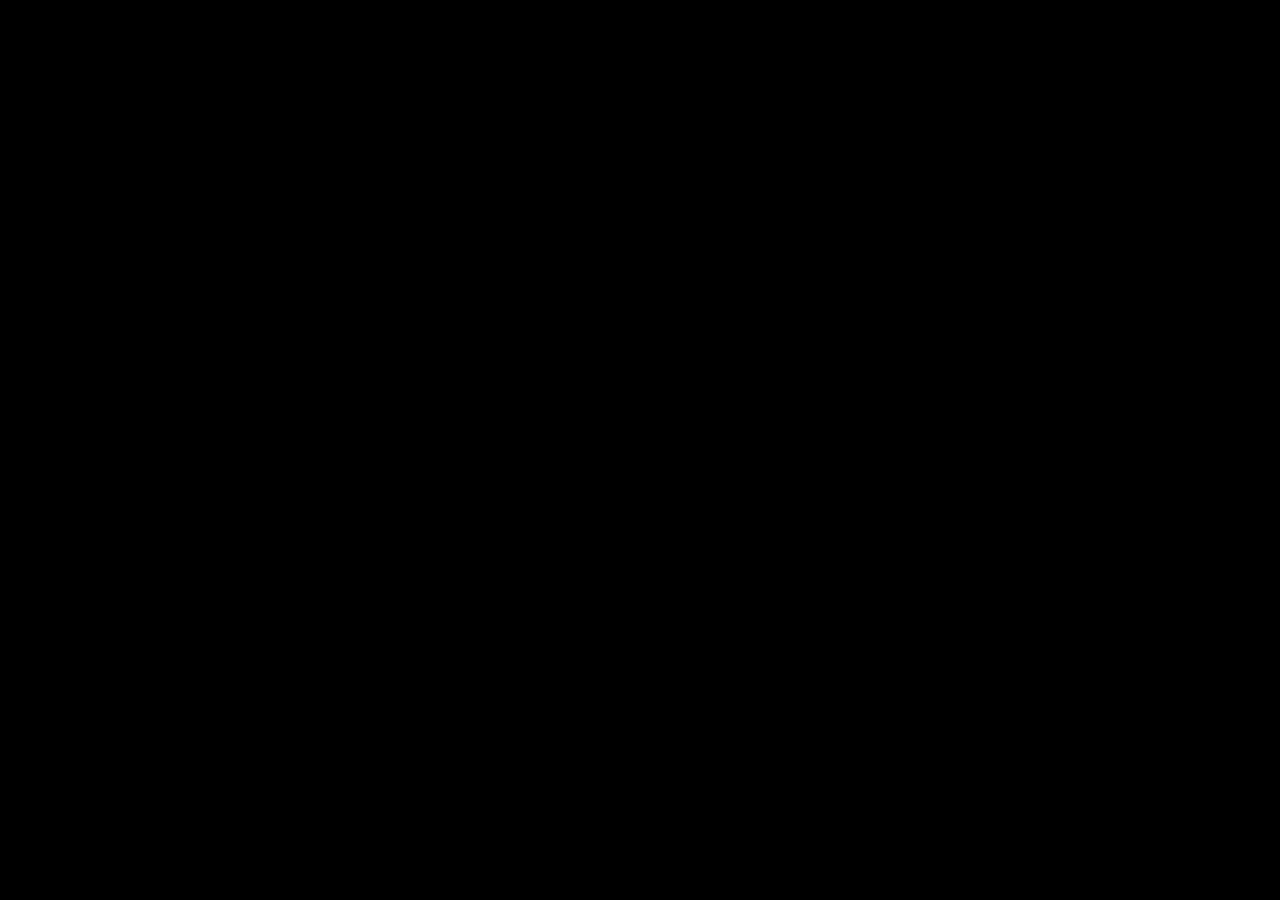
==== game/index.html @ 84139a06 "Add Job Quest game scaffold with Kaplay init Create game/ directory with Kaplay.js-powered 2D RPG fo" ====
<!DOCTYPE html>
<html lang="en">
<head>
  <meta charset="UTF-8">
  <meta name="viewport" content="width=device-width, initial-scale=1.0">
  <title>Job Quest | Sidharth Singh</title>
  <style>
    * { margin: 0; padding: 0; box-sizing: border-box; }

    body {
      background: #000;
      display: flex;
      justify-content: center;
      align-items: center;
      min-height: 100vh;
      overflow: hidden;
    }

    canvas {
      image-rendering: pixelated;
      image-rendering: crisp-edges;
      image-rendering: -moz-crisp-edges;
      image-rendering: -webkit-crisp-edges;
    }
  </style>
</head>
<body>
  <script src="https://unpkg.com/kaplay@3001.0.0/dist/kaplay.js"></script>
  <script type="module" src="main.js"></script>
</body>
</html>
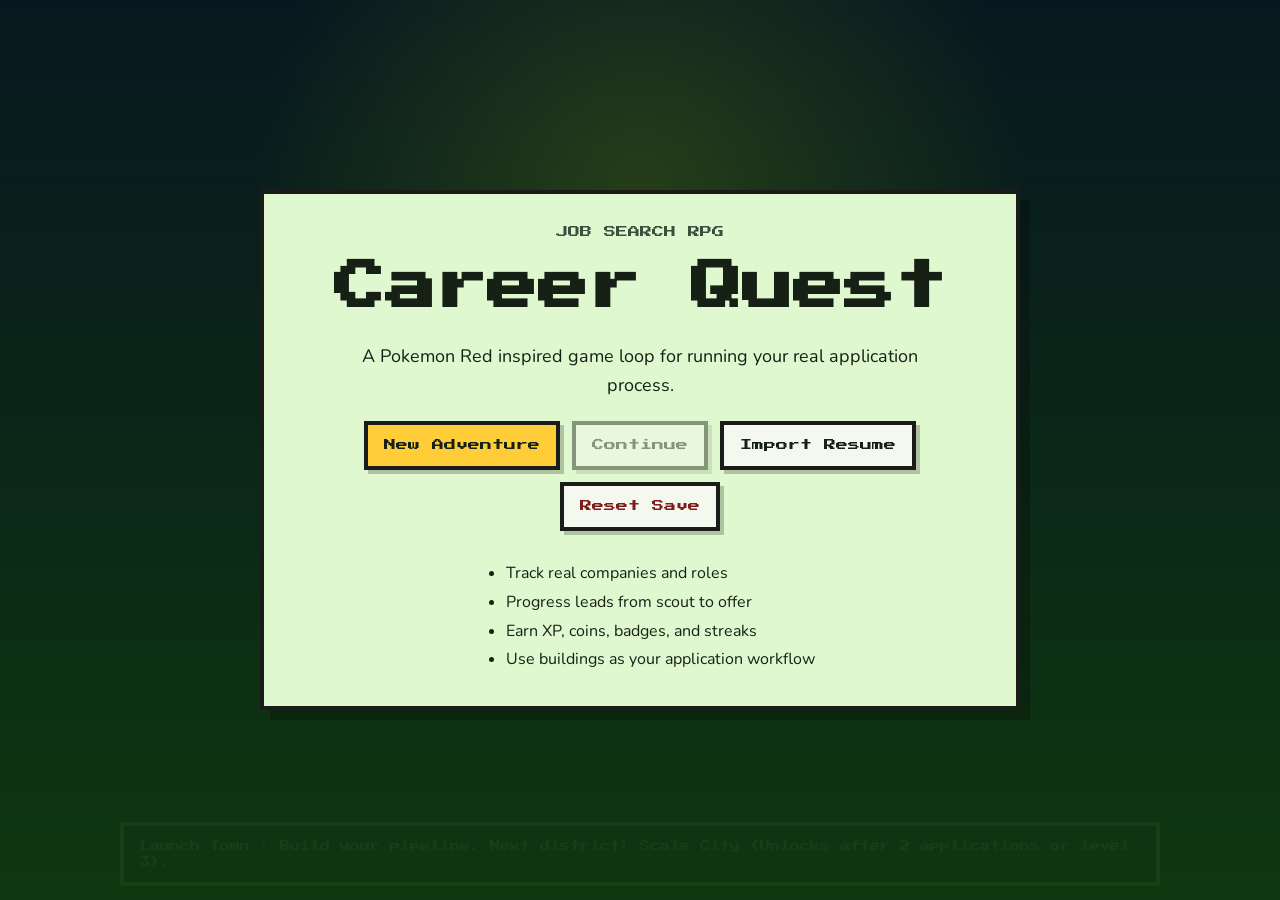
==== commit 0778d534: "Rebuild job quest into multi-stage RPG" ====
--- a/game/index.html
+++ b/game/index.html
@@ -3,29 +3,200 @@
 <head>
   <meta charset="UTF-8">
   <meta name="viewport" content="width=device-width, initial-scale=1.0">
-  <title>Job Quest | Sidharth Singh</title>
-  <style>
-    * { margin: 0; padding: 0; box-sizing: border-box; }
-
-    body {
-      background: #000;
-      display: flex;
-      justify-content: center;
-      align-items: center;
-      min-height: 100vh;
-      overflow: hidden;
-    }
-
-    canvas {
-      image-rendering: pixelated;
-      image-rendering: crisp-edges;
-      image-rendering: -moz-crisp-edges;
-      image-rendering: -webkit-crisp-edges;
-    }
-  </style>
+  <title>Career Quest RPG</title>
+  <link rel="preconnect" href="https://fonts.googleapis.com">
+  <link rel="preconnect" href="https://fonts.gstatic.com" crossorigin>
+  <link href="https://fonts.googleapis.com/css2?family=Press+Start+2P&family=Nunito:wght@400;600;700;800&display=swap" rel="stylesheet">
+  <link rel="stylesheet" href="./styles.css">
 </head>
 <body>
-  <script src="https://unpkg.com/kaplay@3001.0.0/dist/kaplay.js"></script>
-  <script type="module" src="main.js"></script>
+  <canvas id="game" aria-label="Career Quest game world"></canvas>
+
+  <div id="title-screen" class="screen active">
+    <div class="panel title-panel">
+      <p class="eyebrow">JOB SEARCH RPG</p>
+      <h1>Career Quest</h1>
+      <p class="lede">A Pokemon Red inspired game loop for running your real application process.</p>
+      <div class="title-actions">
+        <button id="new-game-btn" class="pixel-btn primary">New Adventure</button>
+        <button id="continue-btn" class="pixel-btn ghost">Continue</button>
+        <button id="import-resume-title-btn" class="pixel-btn ghost">Import Resume</button>
+        <button id="reset-btn" class="pixel-btn ghost danger">Reset Save</button>
+      </div>
+      <ul class="feature-list">
+        <li>Track real companies and roles</li>
+        <li>Progress leads from scout to offer</li>
+        <li>Earn XP, coins, badges, and streaks</li>
+        <li>Use buildings as your application workflow</li>
+      </ul>
+    </div>
+  </div>
+
+  <div id="intro-modal" class="modal hidden">
+    <div class="panel modal-panel">
+      <h2>Start Your Save</h2>
+      <label class="field">
+        <span>Player name</span>
+        <input id="player-name-input" type="text" maxlength="24" placeholder="Sidharth">
+      </label>
+      <label class="field">
+        <span>Target role</span>
+        <input id="target-role-input" type="text" maxlength="48" placeholder="Product Manager">
+      </label>
+      <label class="field">
+        <span>North-star goal</span>
+        <input id="goal-input" type="text" maxlength="72" placeholder="Land a PM role in AI or gaming">
+      </label>
+      <div class="modal-actions">
+        <button id="start-save-btn" class="pixel-btn primary">Begin Journey</button>
+        <button id="open-resume-modal-btn" class="pixel-btn ghost">Import Resume First</button>
+        <button data-close-modal="intro-modal" class="pixel-btn ghost">Cancel</button>
+      </div>
+    </div>
+  </div>
+
+  <div id="resume-modal" class="modal hidden">
+    <div class="panel modal-panel">
+      <div class="panel-header">
+        <h2>Resume Vault</h2>
+        <button data-close-modal="resume-modal" class="pixel-btn ghost small">Close</button>
+      </div>
+      <div class="field-grid">
+        <label class="field full">
+          <span>Upload PDF or TXT</span>
+          <input id="resume-file-input" type="file" accept=".pdf,.txt,.md,.docx,text/plain,application/pdf">
+        </label>
+        <label class="field full">
+          <span>Or paste resume text</span>
+          <textarea id="resume-text-input" rows="10" placeholder="Paste your resume, LinkedIn summary, or accomplishment bullets here."></textarea>
+        </label>
+      </div>
+      <div class="modal-actions">
+        <button id="save-resume-btn" class="pixel-btn primary">Save Resume Intel</button>
+      </div>
+      <p id="resume-status" class="status-text"></p>
+    </div>
+  </div>
+
+  <div id="hud">
+    <div class="hud-group">
+      <span id="hud-name">Trainer</span>
+      <span id="hud-level">Lv.1</span>
+      <span id="hud-xp">XP 0 / 100</span>
+    </div>
+    <div class="hud-group">
+      <span id="hud-coins">Coins 0</span>
+      <span id="hud-streak">Streak 0</span>
+      <span id="hud-active-lead">No active lead</span>
+    </div>
+  </div>
+
+  <div id="hint-bar">Arrow keys or WASD to move. Space to interact. J for journal. N for new lead.</div>
+
+  <div id="dialogue-box" class="hidden">
+    <div id="dialogue-speaker">Guide</div>
+    <div id="dialogue-text"></div>
+    <div id="dialogue-actions"></div>
+    <div id="dialogue-help">Press Esc to close</div>
+  </div>
+
+  <div id="journal-panel" class="panel side-panel hidden">
+    <div class="panel-header">
+      <h2>Trainer Journal</h2>
+      <button data-hide="journal-panel" class="pixel-btn ghost small">Close</button>
+    </div>
+    <div class="stats-grid" id="summary-grid"></div>
+    <div class="journal-section">
+      <div class="section-header">
+        <h3>Resume Intel</h3>
+        <button id="open-resume-journal-btn" class="pixel-btn ghost small">Update</button>
+      </div>
+      <div id="resume-summary" class="quest-card"></div>
+    </div>
+    <div class="journal-section">
+      <div class="section-header">
+        <h3>Lead Roster</h3>
+        <button id="quick-add-btn" class="pixel-btn primary small">Add Lead</button>
+      </div>
+      <div id="lead-list" class="lead-list"></div>
+    </div>
+    <div class="journal-section">
+      <h3>Quest Board</h3>
+      <div id="quest-board" class="quest-board"></div>
+    </div>
+  </div>
+
+  <div id="lead-modal" class="modal hidden">
+    <div class="panel modal-panel">
+      <div class="panel-header">
+        <h2 id="lead-modal-title">Add Lead</h2>
+        <button data-close-modal="lead-modal" class="pixel-btn ghost small">Close</button>
+      </div>
+      <form id="lead-form">
+        <input type="hidden" id="lead-id-input">
+        <div class="field-grid">
+          <label class="field">
+            <span>Company</span>
+            <input id="company-input" type="text" maxlength="40" required>
+          </label>
+          <label class="field">
+            <span>Role</span>
+            <input id="role-input" type="text" maxlength="60" required>
+          </label>
+          <label class="field">
+            <span>Location</span>
+            <input id="location-input" type="text" maxlength="40">
+          </label>
+          <label class="field">
+            <span>Priority</span>
+            <select id="priority-input">
+              <option value="High">High</option>
+              <option value="Medium">Medium</option>
+              <option value="Low">Low</option>
+            </select>
+          </label>
+          <label class="field full">
+            <span>Job link</span>
+            <input id="url-input" type="url" maxlength="200" placeholder="https://company.com/jobs/...">
+          </label>
+          <label class="field full">
+            <span>Notes</span>
+            <textarea id="notes-input" rows="4" maxlength="400" placeholder="Why this company matters, referrals, prep notes..."></textarea>
+          </label>
+        </div>
+        <div class="modal-actions">
+          <button type="submit" class="pixel-btn primary">Save Lead</button>
+          <button type="button" id="delete-lead-btn" class="pixel-btn ghost danger hidden">Delete Lead</button>
+        </div>
+      </form>
+    </div>
+  </div>
+
+  <div id="battle-modal" class="modal hidden">
+    <div class="panel battle-panel">
+      <div class="panel-header">
+        <h2>Interview Arena</h2>
+        <button id="close-battle-btn" class="pixel-btn ghost small">Retreat</button>
+      </div>
+      <div class="battle-topline">
+        <div class="battle-card">
+          <strong id="battle-player-name">Trainer</strong>
+          <p id="battle-player-role">Candidate</p>
+          <div class="hp-bar"><div id="battle-player-hp" class="hp-fill player"></div></div>
+        </div>
+        <div class="battle-card enemy">
+          <strong id="battle-enemy-name">Company</strong>
+          <p id="battle-enemy-role">Interview Panel</p>
+          <div class="hp-bar"><div id="battle-enemy-hp" class="hp-fill enemy"></div></div>
+        </div>
+      </div>
+      <div id="battle-log" class="battle-log"></div>
+      <div id="battle-question" class="battle-question"></div>
+      <div id="battle-answers" class="battle-answers"></div>
+      <div id="battle-actions" class="battle-actions"></div>
+    </div>
+  </div>
+
+  <script src="./app.js"></script>
 </body>
 </html>
--- a/game/styles.css
+++ b/game/styles.css
@@ -0,0 +1,535 @@
+:root {
+  --bg: #0f380f;
+  --bg-dark: #081820;
+  --bg-mid: #306230;
+  --bg-light: #8bac0f;
+  --sand: #c7a56a;
+  --panel: #e0f8cf;
+  --panel-border: #1a1c1a;
+  --text: #172015;
+  --muted: #39513c;
+  --accent: #ffcd38;
+  --accent-2: #ff6b6b;
+  --water: #3a7ca5;
+  --roof-red: #b84545;
+  --roof-blue: #4d68a8;
+  --roof-gold: #b88e2b;
+  --grass-a: #7aa032;
+  --grass-b: #6c8f2f;
+  --shadow: rgba(0, 0, 0, 0.22);
+}
+
+* {
+  box-sizing: border-box;
+}
+
+html,
+body {
+  margin: 0;
+  min-height: 100%;
+  overflow: hidden;
+  background:
+    radial-gradient(circle at top, rgba(139, 172, 15, 0.15), transparent 30%),
+    linear-gradient(180deg, #0d1b10, #07110b 70%);
+  color: var(--text);
+  font-family: "Nunito", sans-serif;
+}
+
+body {
+  position: relative;
+}
+
+canvas {
+  display: block;
+  width: 100vw;
+  height: 100vh;
+  image-rendering: pixelated;
+}
+
+.screen,
+.modal {
+  position: fixed;
+  inset: 0;
+  display: none;
+  align-items: center;
+  justify-content: center;
+  z-index: 60;
+}
+
+.screen.active,
+.modal:not(.hidden) {
+  display: flex;
+}
+
+.screen {
+  background:
+    radial-gradient(circle at 50% 20%, rgba(139, 172, 15, 0.22), transparent 40%),
+    linear-gradient(180deg, rgba(8, 24, 32, 0.95), rgba(15, 56, 15, 0.96));
+}
+
+.modal {
+  background: rgba(8, 24, 32, 0.8);
+  backdrop-filter: blur(4px);
+}
+
+.panel {
+  background: var(--panel);
+  border: 4px solid var(--panel-border);
+  box-shadow: 10px 10px 0 var(--shadow);
+}
+
+.title-panel {
+  width: min(760px, calc(100vw - 32px));
+  padding: 32px;
+  text-align: center;
+}
+
+.eyebrow,
+h1,
+h2,
+h3,
+.pixel-btn,
+#dialogue-speaker,
+#hint-bar,
+#hud,
+.section-header,
+.panel-header {
+  font-family: "Press Start 2P", cursive;
+}
+
+.eyebrow {
+  font-size: 12px;
+  color: var(--muted);
+  margin: 0 0 18px;
+}
+
+h1 {
+  margin: 0;
+  font-size: clamp(28px, 4vw, 52px);
+  line-height: 1.25;
+}
+
+.lede {
+  max-width: 560px;
+  margin: 22px auto;
+  font-size: 18px;
+  line-height: 1.6;
+}
+
+.title-actions,
+.modal-actions {
+  display: flex;
+  flex-wrap: wrap;
+  gap: 12px;
+  justify-content: center;
+}
+
+.feature-list {
+  width: fit-content;
+  max-width: 100%;
+  margin: 28px auto 0;
+  text-align: left;
+  font-size: 16px;
+  line-height: 1.8;
+}
+
+.pixel-btn {
+  border: 4px solid var(--panel-border);
+  padding: 12px 16px;
+  background: var(--panel);
+  color: var(--text);
+  cursor: pointer;
+  font-size: 12px;
+  line-height: 1.4;
+  box-shadow: 4px 4px 0 var(--shadow);
+}
+
+.pixel-btn:hover {
+  transform: translate(-1px, -1px);
+}
+
+.pixel-btn.primary {
+  background: var(--accent);
+}
+
+.pixel-btn.ghost {
+  background: #f5f8ee;
+}
+
+.pixel-btn.danger {
+  color: #7f1d1d;
+}
+
+.pixel-btn.small {
+  font-size: 10px;
+  padding: 10px 12px;
+}
+
+#hud,
+#hint-bar,
+#dialogue-box,
+.side-panel {
+  position: fixed;
+  z-index: 20;
+}
+
+#hud {
+  top: 14px;
+  left: 50%;
+  transform: translateX(-50%);
+  width: min(1040px, calc(100vw - 24px));
+  display: none;
+  justify-content: space-between;
+  gap: 12px;
+  padding: 14px 18px;
+  background: rgba(224, 248, 207, 0.94);
+  border: 4px solid var(--panel-border);
+  box-shadow: 8px 8px 0 rgba(0, 0, 0, 0.2);
+  font-size: 10px;
+  line-height: 1.7;
+}
+
+#hud.active {
+  display: flex;
+}
+
+.hud-group {
+  display: flex;
+  flex-wrap: wrap;
+  gap: 12px;
+  align-items: center;
+}
+
+#hint-bar {
+  left: 50%;
+  bottom: 14px;
+  transform: translateX(-50%);
+  width: min(1040px, calc(100vw - 24px));
+  padding: 12px 16px;
+  background: rgba(8, 24, 32, 0.95);
+  color: #dff8cf;
+  border: 4px solid #dff8cf;
+  font-size: 10px;
+  line-height: 1.6;
+}
+
+#dialogue-box {
+  left: 50%;
+  bottom: 74px;
+  transform: translateX(-50%);
+  width: min(1040px, calc(100vw - 24px));
+  padding: 18px;
+  background: rgba(224, 248, 207, 0.98);
+  border: 4px solid var(--panel-border);
+  box-shadow: 8px 8px 0 rgba(0, 0, 0, 0.2);
+}
+
+#dialogue-box.hidden,
+.hidden {
+  display: none !important;
+}
+
+#dialogue-speaker {
+  font-size: 11px;
+  margin-bottom: 12px;
+}
+
+#dialogue-text {
+  min-height: 72px;
+  font-size: 18px;
+  line-height: 1.6;
+}
+
+#dialogue-actions {
+  display: flex;
+  flex-wrap: wrap;
+  gap: 10px;
+  margin-top: 14px;
+}
+
+#dialogue-help {
+  margin-top: 12px;
+  color: var(--muted);
+  font-size: 13px;
+}
+
+.side-panel {
+  top: 84px;
+  right: 12px;
+  width: min(440px, calc(100vw - 24px));
+  max-height: calc(100vh - 172px);
+  padding: 18px;
+  overflow-y: auto;
+}
+
+.panel-header,
+.section-header {
+  display: flex;
+  align-items: center;
+  justify-content: space-between;
+  gap: 12px;
+  margin-bottom: 14px;
+}
+
+.panel-header h2,
+.section-header h3,
+.journal-section h3 {
+  margin: 0;
+  font-size: 14px;
+}
+
+.journal-section + .journal-section {
+  margin-top: 20px;
+}
+
+.stats-grid {
+  display: grid;
+  grid-template-columns: repeat(2, minmax(0, 1fr));
+  gap: 10px;
+}
+
+.stat-card,
+.lead-card,
+.quest-card {
+  border: 3px solid var(--panel-border);
+  background: rgba(255, 255, 255, 0.45);
+  padding: 12px;
+}
+
+.stat-card strong,
+.lead-card strong,
+.quest-card strong {
+  display: block;
+  font-size: 13px;
+}
+
+.lead-list,
+.quest-board {
+  display: grid;
+  gap: 10px;
+}
+
+.lead-card-header {
+  display: flex;
+  justify-content: space-between;
+  gap: 8px;
+  align-items: flex-start;
+}
+
+.lead-card p,
+.quest-card p,
+.stat-card p {
+  margin: 8px 0 0;
+  font-size: 14px;
+  line-height: 1.5;
+}
+
+.lead-card-actions {
+  display: flex;
+  flex-wrap: wrap;
+  gap: 8px;
+  margin-top: 12px;
+}
+
+.badge {
+  display: inline-block;
+  padding: 4px 8px;
+  border: 2px solid var(--panel-border);
+  font-size: 11px;
+  font-family: "Press Start 2P", cursive;
+  line-height: 1.5;
+  background: #fdf7df;
+}
+
+.badge.high {
+  background: #ffd5d5;
+}
+
+.badge.medium {
+  background: #fff6c8;
+}
+
+.badge.low {
+  background: #dff6d5;
+}
+
+.modal-panel {
+  width: min(720px, calc(100vw - 28px));
+  padding: 22px;
+}
+
+.battle-panel {
+  width: min(880px, calc(100vw - 24px));
+  padding: 22px;
+}
+
+.field-grid {
+  display: grid;
+  grid-template-columns: repeat(2, minmax(0, 1fr));
+  gap: 14px;
+}
+
+.field.full {
+  grid-column: 1 / -1;
+}
+
+.field {
+  display: flex;
+  flex-direction: column;
+  gap: 8px;
+  font-size: 14px;
+  font-weight: 700;
+}
+
+.field span {
+  font-family: "Press Start 2P", cursive;
+  font-size: 10px;
+  line-height: 1.5;
+}
+
+input,
+select,
+textarea {
+  width: 100%;
+  padding: 12px;
+  border: 3px solid var(--panel-border);
+  background: #fbfff3;
+  color: var(--text);
+  font: inherit;
+}
+
+textarea {
+  resize: vertical;
+}
+
+.status-text {
+  margin: 16px 0 0;
+  min-height: 24px;
+  font-size: 14px;
+  line-height: 1.5;
+}
+
+.battle-topline {
+  display: grid;
+  grid-template-columns: repeat(2, minmax(0, 1fr));
+  gap: 14px;
+}
+
+.battle-card {
+  border: 3px solid var(--panel-border);
+  background: rgba(255, 255, 255, 0.52);
+  padding: 12px;
+}
+
+.battle-card strong {
+  display: block;
+  font-size: 14px;
+}
+
+.battle-card p {
+  margin: 8px 0 12px;
+  font-size: 14px;
+}
+
+.hp-bar {
+  height: 18px;
+  border: 3px solid var(--panel-border);
+  background: #f8fbf0;
+}
+
+.hp-fill {
+  height: 100%;
+  width: 100%;
+  transition: width 0.2s ease;
+}
+
+.hp-fill.player {
+  background: #4f8d62;
+}
+
+.hp-fill.enemy {
+  background: #b84545;
+}
+
+.battle-log,
+.battle-question {
+  margin-top: 14px;
+  border: 3px solid var(--panel-border);
+  background: rgba(255, 255, 255, 0.52);
+  padding: 14px;
+}
+
+.battle-log {
+  min-height: 72px;
+  font-size: 15px;
+  line-height: 1.6;
+}
+
+.battle-question {
+  font-size: 18px;
+  line-height: 1.6;
+}
+
+.battle-answers,
+.battle-actions {
+  display: grid;
+  gap: 10px;
+  margin-top: 14px;
+}
+
+.resume-skill-list,
+.quest-checklist {
+  display: flex;
+  flex-wrap: wrap;
+  gap: 8px;
+  margin-top: 10px;
+}
+
+.inline-note {
+  color: var(--muted);
+  font-size: 13px;
+}
+
+@media (max-width: 880px) {
+  #hud {
+    top: 10px;
+    padding: 12px;
+  }
+
+  #dialogue-text {
+    font-size: 16px;
+  }
+
+  .field-grid,
+  .stats-grid,
+  .battle-topline {
+    grid-template-columns: 1fr;
+  }
+}
+
+@media (max-width: 640px) {
+  .title-panel,
+  .modal-panel,
+  .side-panel {
+    padding: 16px;
+  }
+
+  .lede,
+  .feature-list {
+    font-size: 15px;
+  }
+
+  #hud,
+  #hint-bar,
+  #dialogue-box {
+    width: calc(100vw - 16px);
+  }
+
+  #hud {
+    font-size: 9px;
+  }
+
+  .pixel-btn {
+    width: 100%;
+  }
+}
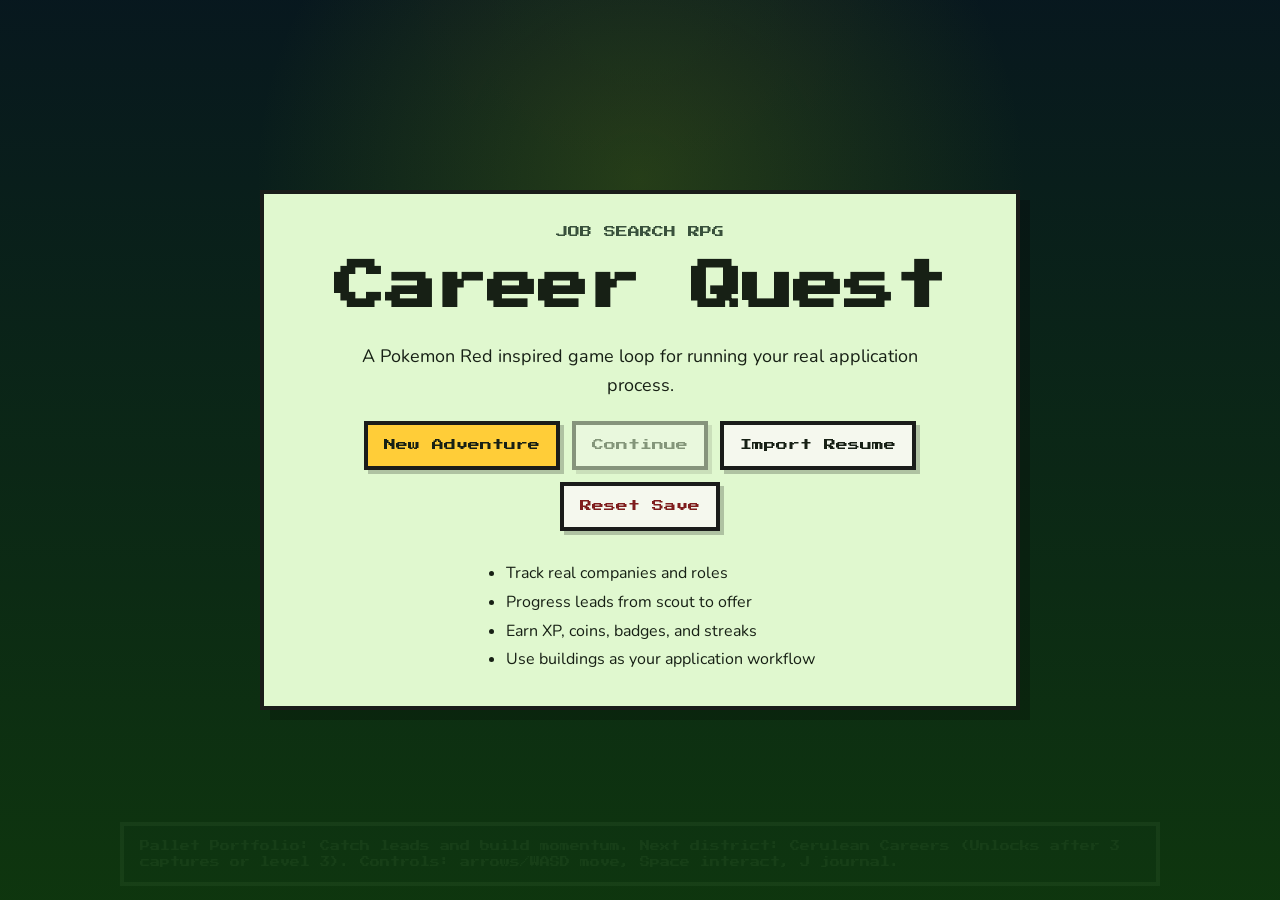
==== commit a616d685: "Polish job quest UX and add wild encounters" ====
--- a/game/index.html
+++ b/game/index.html
@@ -175,9 +175,10 @@
   <div id="battle-modal" class="modal hidden">
     <div class="panel battle-panel">
       <div class="panel-header">
-        <h2>Interview Arena</h2>
+        <h2 id="battle-title">Interview Arena</h2>
         <button id="close-battle-btn" class="pixel-btn ghost small">Retreat</button>
       </div>
+      <p id="battle-subtitle" class="status-text"></p>
       <div class="battle-topline">
         <div class="battle-card">
           <strong id="battle-player-name">Trainer</strong>
--- a/game/styles.css
+++ b/game/styles.css
@@ -211,6 +211,7 @@
   border: 4px solid #dff8cf;
   font-size: 10px;
   line-height: 1.6;
+  transition: transform 0.18s ease, opacity 0.18s ease;
 }
 
 #dialogue-box {
@@ -222,6 +223,7 @@
   background: rgba(224, 248, 207, 0.98);
   border: 4px solid var(--panel-border);
   box-shadow: 8px 8px 0 rgba(0, 0, 0, 0.2);
+  animation: panelRise 0.18s ease;
 }
 
 #dialogue-box.hidden,
@@ -470,6 +472,17 @@
   line-height: 1.6;
 }
 
+@keyframes panelRise {
+  from {
+    opacity: 0;
+    transform: translateX(-50%) translateY(10px);
+  }
+  to {
+    opacity: 1;
+    transform: translateX(-50%) translateY(0);
+  }
+}
+
 .battle-answers,
 .battle-actions {
   display: grid;
